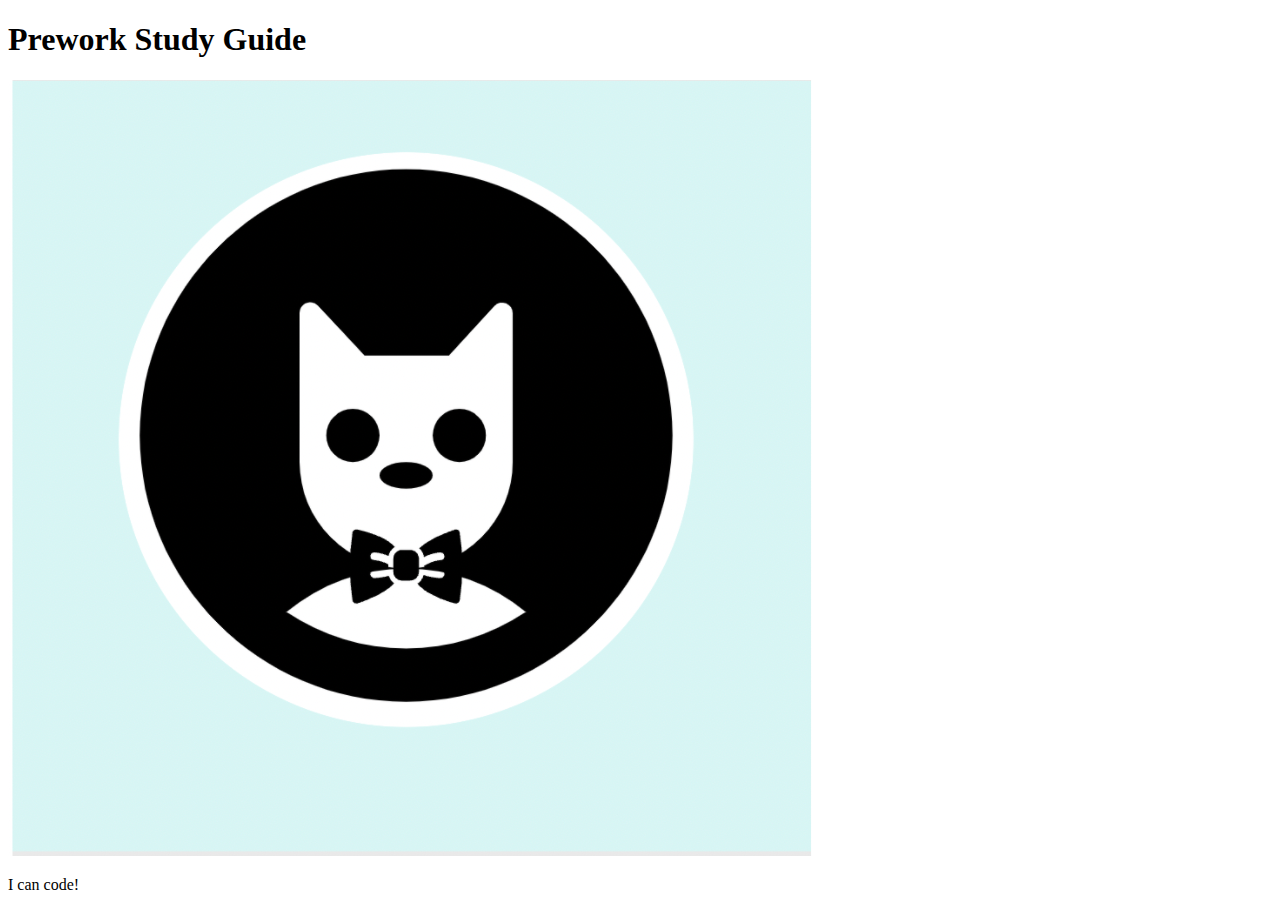
==== prework-study-guide/prework-study-guide/index.html @ db5e7bf8 "fixed bug in hmtl main file header" ====
<!DOCTYPE html>
<html lang="en">
  <head>
    <meta charset="UTF-8" />
    <meta http-equiv="X-UA-Compatible" content="IE=edge" />
    <meta name="viewport" content="width=device-width, initial-scale=1.0" />
    <title>Prework Study Guide</title>
  </head>
  <body>
    <header id="header">
      <h1>Prework Study Guide</h1>
      <img src="./assets/bowtie-cat.png" alt="Profile image of cat wearing a bow tie." />
    </header>
    <main>
      <!-- Student code goes here -->
    </main>

    <footer>
      <p>I can code!</p>
    </footer>
  </body>
</html>
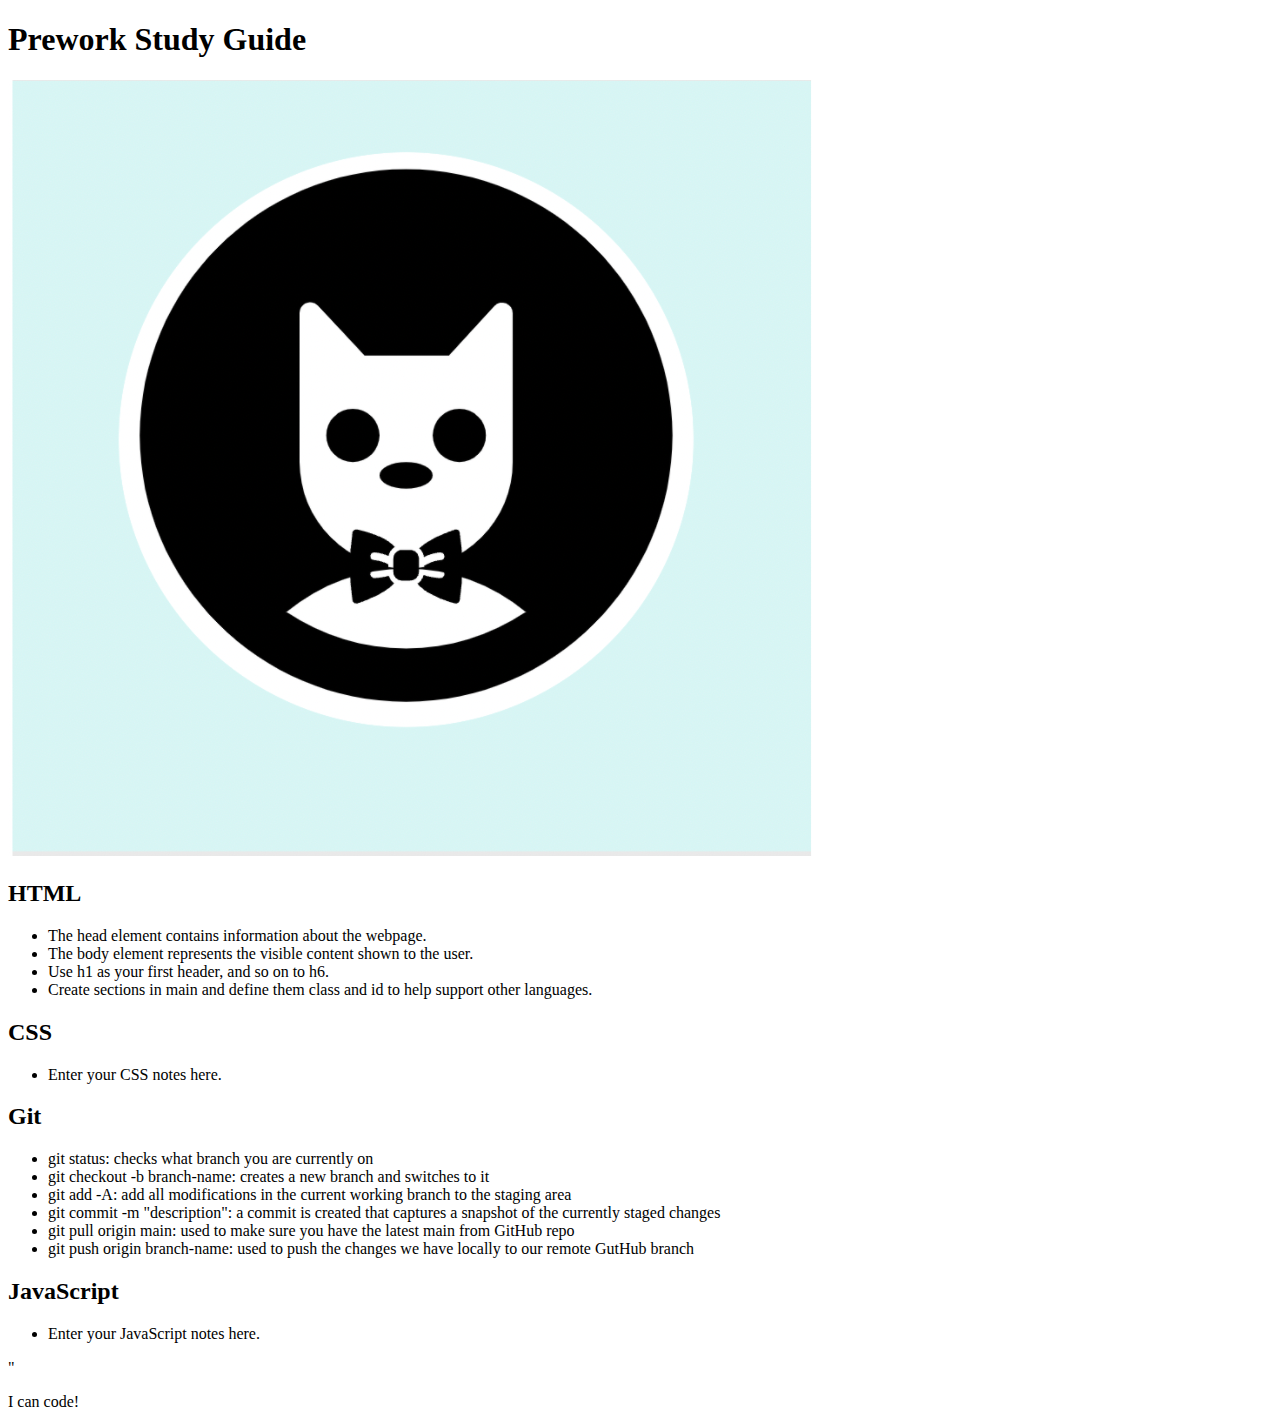
==== commit 3e783682: "added code to HTML file" ====
--- a/prework-study-guide/prework-study-guide/index.html
+++ b/prework-study-guide/prework-study-guide/index.html
@@ -12,7 +12,39 @@
       <img src="./assets/bowtie-cat.png" alt="Profile image of cat wearing a bow tie." />
     </header>
     <main>
-      <!-- Student code goes here -->
+      <section class="card" id="html-section">
+        <h2>HTML</h2>
+        <ul>
+          <li>The head element contains information about the webpage.</li>
+          <li>The body element represents the visible content shown to the user.</li>
+          <li>Use h1 as your first header, and so on to h6.</li>
+          <li>Create sections in main and define them class and id to help support other languages.</li>
+        </ul>
+      </section>
+      <section class="card" id="css-section">
+        <h2>CSS</h2>
+        <ul>
+          <li>Enter your CSS notes here.</li>
+        </ul>
+      </section>
+      <section class="card" id="git-section">
+        <h2>Git</h2>
+        <ul>
+          <li>git status: checks what branch you are currently on</li>
+          <li>git checkout -b branch-name: creates a new branch and switches to it</li>
+          <li>git add -A: add all modifications in the current working branch to the staging area</li>
+          <li>git commit -m "description": a commit is created that captures a snapshot of the currently staged changes</li>
+          <li>git pull origin main: used to make sure you have the latest main from GitHub repo</li>
+          <li>git push origin branch-name: used to push the changes we have locally to our remote GutHub branch</li>
+        </ul>
+      </section>
+      <section class="card" id="javascript-section">
+        <h2>JavaScript</h2>
+        <ul>
+          <li>Enter your JavaScript notes here.</li>
+        </ul>
+      </section>
+      "
     </main>
 
     <footer>
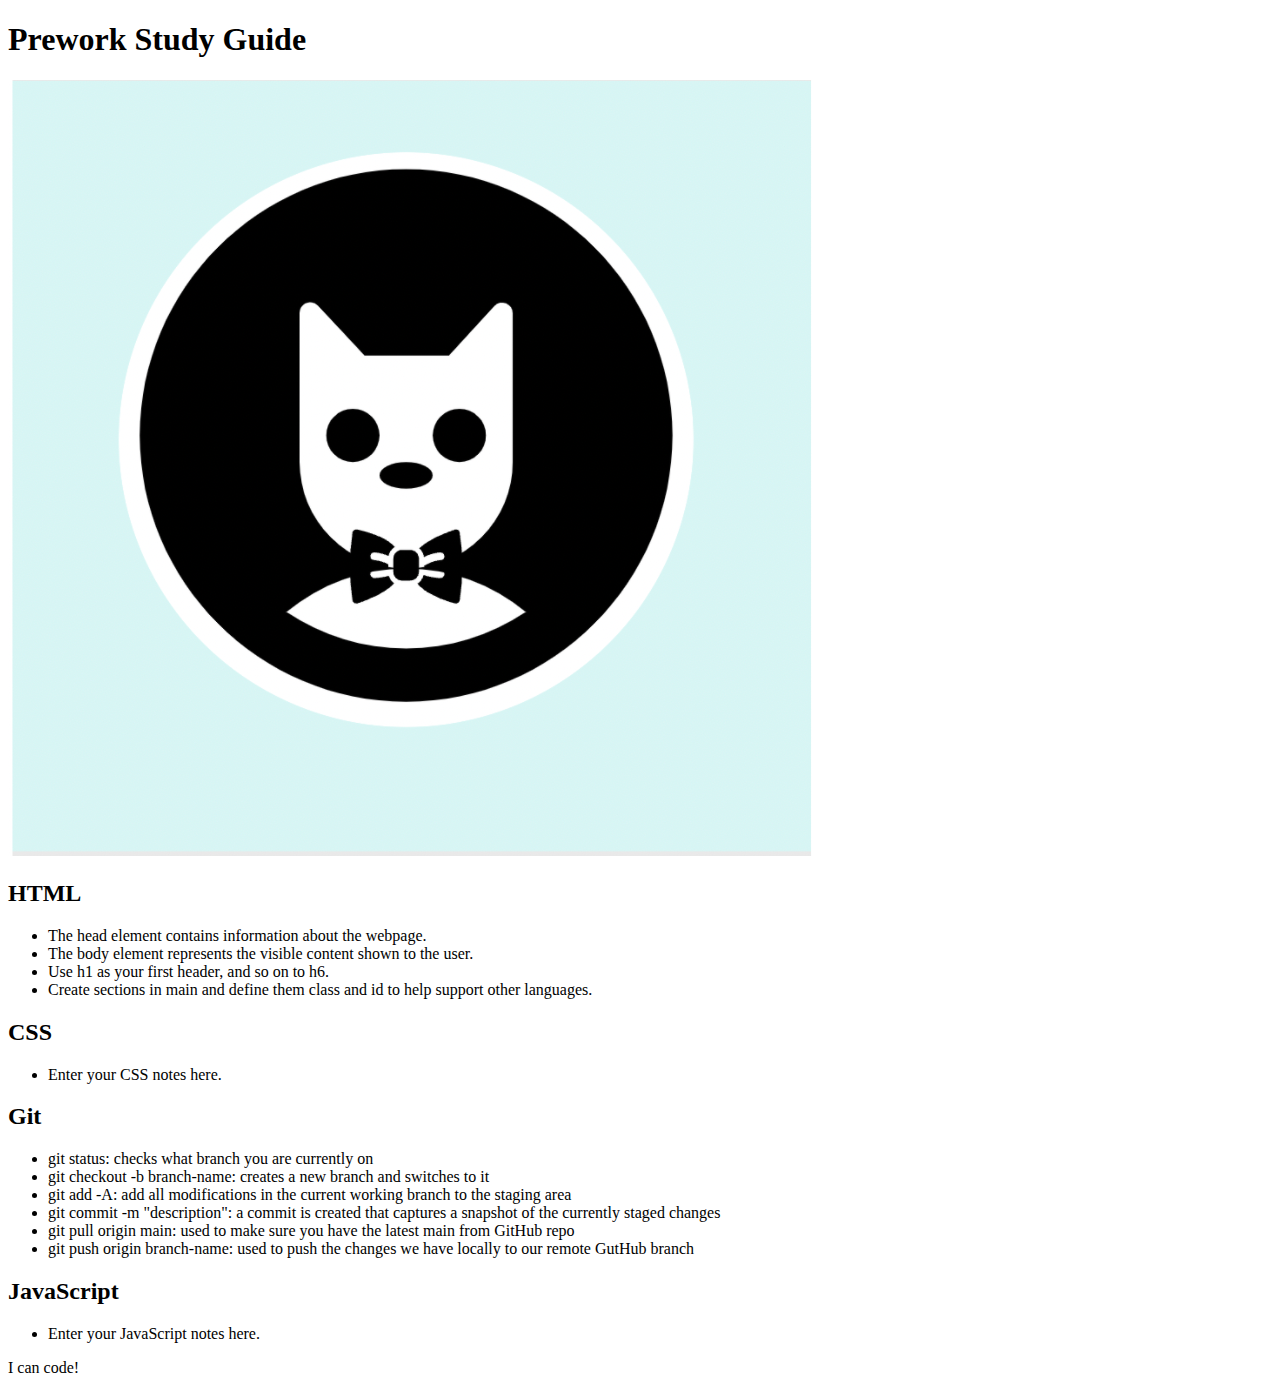
==== commit 971d5f2a: "Merge branch 'main' of github.com:dtm589/prework-study-guide into feature/add-html" ====
--- a/prework-study-guide/prework-study-guide/index.html
+++ b/prework-study-guide/prework-study-guide/index.html
@@ -44,7 +44,6 @@
           <li>Enter your JavaScript notes here.</li>
         </ul>
       </section>
-      "
     </main>
 
     <footer>
